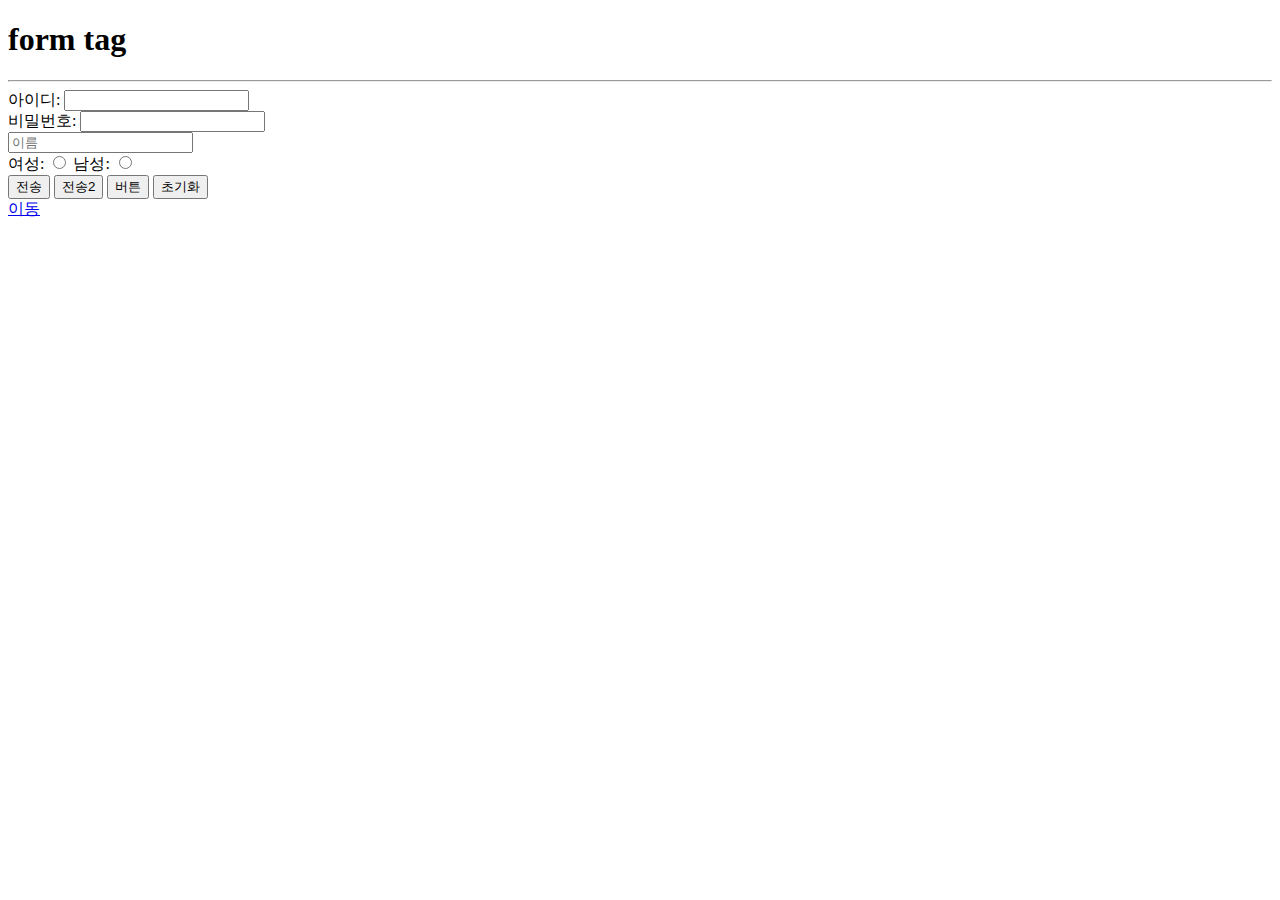
==== html/formTag.html @ 5d8c0cd7 "first commit" ====
<!DOCTYPE html>
<html lang="en">
<head>
    <meta charset="UTF-8">
    <meta http-equiv="X-UA-Compatible" content="IE=edge">
    <meta name="viewport" content="width=device-width, initial-scale=1.0">
    <title>회원가입 페이지</title>
</head>
<body>
    <h1>form tag</h1>
    <hr>

    <!-- 
        action: 주소값( form 태그 안에 작성된 내용을 갖고 갈 목표 주소값 )
        method: get, post
     -->
    <form action="/join" method="get">
        <div>아이디: <input type="text" name="uid"></div>
        <div>
            <label for="password">비밀번호: <input type="password"></label>
        </div>
        <div>
            <input type="text" name="unm" placeholder="이름">
        </div>
        <div>
            여성: <input type="radio" name="gender" value="W">
            남성: <input type="radio" name="gender" value="M">
        </div>
        <div>
            <input type="submit" value="전송">
            <button>전송2</button>
            <input type="button" value="버튼">
            <input type="reset" value="초기화">
        </div>
    </form>

    <a href="/list?name=ddd&age=26">이동</a>
</body>
</html>
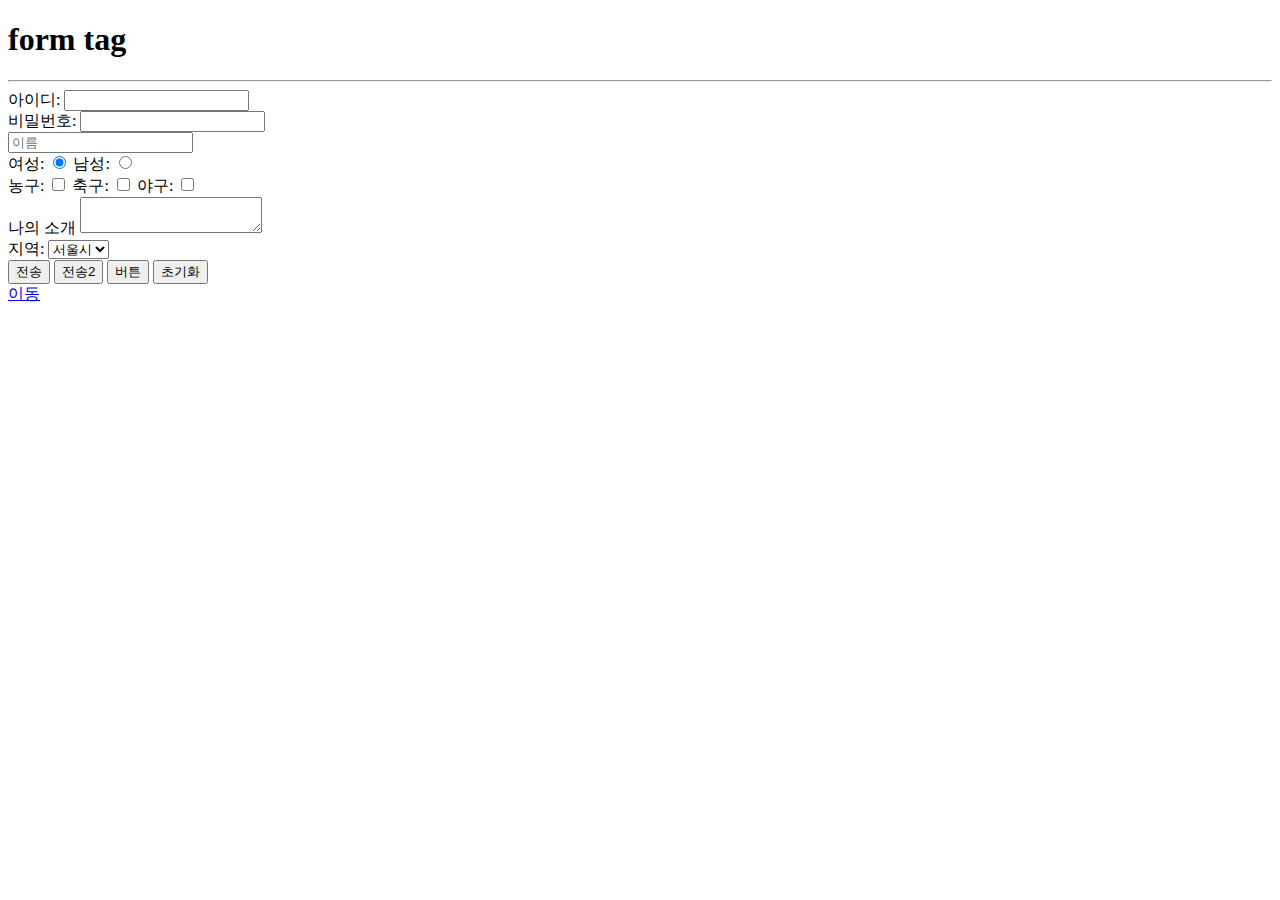
==== commit 26d092c1: "html, css, js 연습" ====
--- a/html/formTag.html
+++ b/html/formTag.html
@@ -17,14 +17,32 @@
     <form action="/join" method="get">
         <div>아이디: <input type="text" name="uid"></div>
         <div>
-            <label for="password">비밀번호: <input type="password"></label>
+            <label>비밀번호: <input type="password"></label>
         </div>
         <div>
             <input type="text" name="unm" placeholder="이름">
         </div>
         <div>
-            여성: <input type="radio" name="gender" value="W">
-            남성: <input type="radio" name="gender" value="M">
+            <label>여성: <input type="radio" name="gender" value="W" checked></label>
+            <label>남성: <input type="radio" name="gender" value="M"></label>
+        </div>
+        <div>
+            <label>농구: <input type="checkbox" name="hobbit" value="1"></label>
+            <label>축구: <input type="checkbox" name="hobbit" value="2"></label>
+            <label>야구: <input type="checkbox" name="hobbit" value="3"></label>
+        </div>
+        <div>
+            나의 소개 <textarea name="status"></textarea>
+        </div>
+        <div>지역: 
+            <select name="sido">
+                <option value="1">서울시</option>
+                <option value="2">부산시</option>
+                <option value="3">대구시</option>
+            </select>
+        </div>
+        <div>
+            <input type="hidden" name="secret" value="10">
         </div>
         <div>
             <input type="submit" value="전송">
